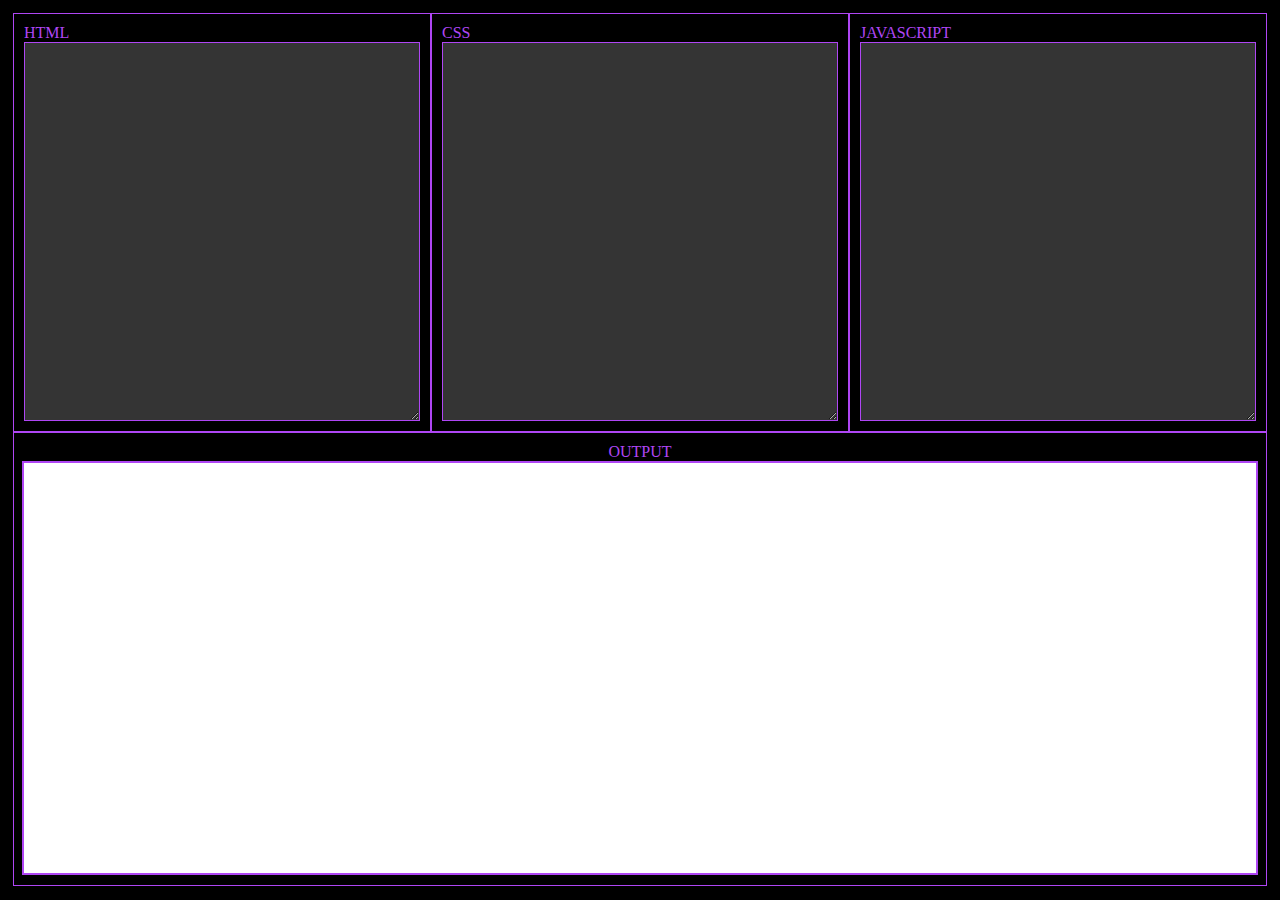
==== sample.html @ ae972f32 "new changes" ====
<!DOCTYPE html>
<html lang="en">

<head>
  <meta charset="UTF-8">
  <meta http-equiv="X-UA-Compatible" content="IE=edge">
  <meta name="viewport" content="width=device-width, initial-scale=1.0">
  <title>all in one</title>
  <style>
    * {
      padding: 0px;
      background-color: black;
    }

    .editor-container {
      display: flex;
      flex-direction: column;
      height: 97vh;
      padding: 5px;
    }

    .editor-body {
      flex: 1;
      display: flex;
      flex-direction: row;
      flex-wrap: wrap;
    }

    .editor-pane {
      flex: 1;
      display: flex;
      flex-direction: column;
      padding: 10px;
      background-color: black;
      border: 1px solid rgb(175, 70, 244);
    }

    .editor-textarea {
      flex: 1;
      background-color: rgb(52, 52, 52);
      color: whitesmoke;
      border: 1px solid rgb(175, 70, 244);
      outline: none;
    }

    .editor-header {
      color: rgb(175, 70, 244);
      font: 10px;
    }

    .output-window {
      height: 48vh;
      border-top: 1px solid #ccc;
      display: flex;
      flex-direction: column;
      justify-content: center;
      align-items: center;
      padding: 10px;
      border: 1px solid rgb(175, 70, 244);
    }

    .output-frame {
      width: 100%;
      height: 100%;
      background-color: white;
      border: 2px solid rgb(175, 70, 244);
      outline: 0;
    }
  </style>
</head>

<body>
  <div class="editor-container">
    <div class="editor-body">
      <div class="editor-pane editor-html">
        <div class="editor-header">HTML</div>
        <textarea class="editor-textarea" id="html-code" onkeyup="run()"></textarea>
      </div>
      <div class="editor-pane editor-css">
        <div class="editor-header">CSS</div>
        <textarea class="editor-textarea" id="css-code" onkeyup="run()"></textarea>
      </div>
      <div class="editor-pane editor-js">
        <div class="editor-header">JAVASCRIPT</div>
        <textarea class="editor-textarea" id="js-code" onkeyup="run()"></textarea>
      </div>
    </div>
    <div class="output-window">
      <div class="editor-header">OUTPUT</div>
      <iframe class="output-frame" id="output"></iframe>
    </div>
    <script>

      function run() {
        let htmlcode = document.getElementById("html-code").value;
        let csscode = document.getElementById("css-code").value;
        let jscode = document.getElementById("js-code").value;
        let output = document.getElementById("output");

        output.contentDocument.body.innerHTML = htmlcode + "<style>" + csscode + "<style>";

        output.contentWindow.eval(jscode);
      }

    </script>

</body>

</html>
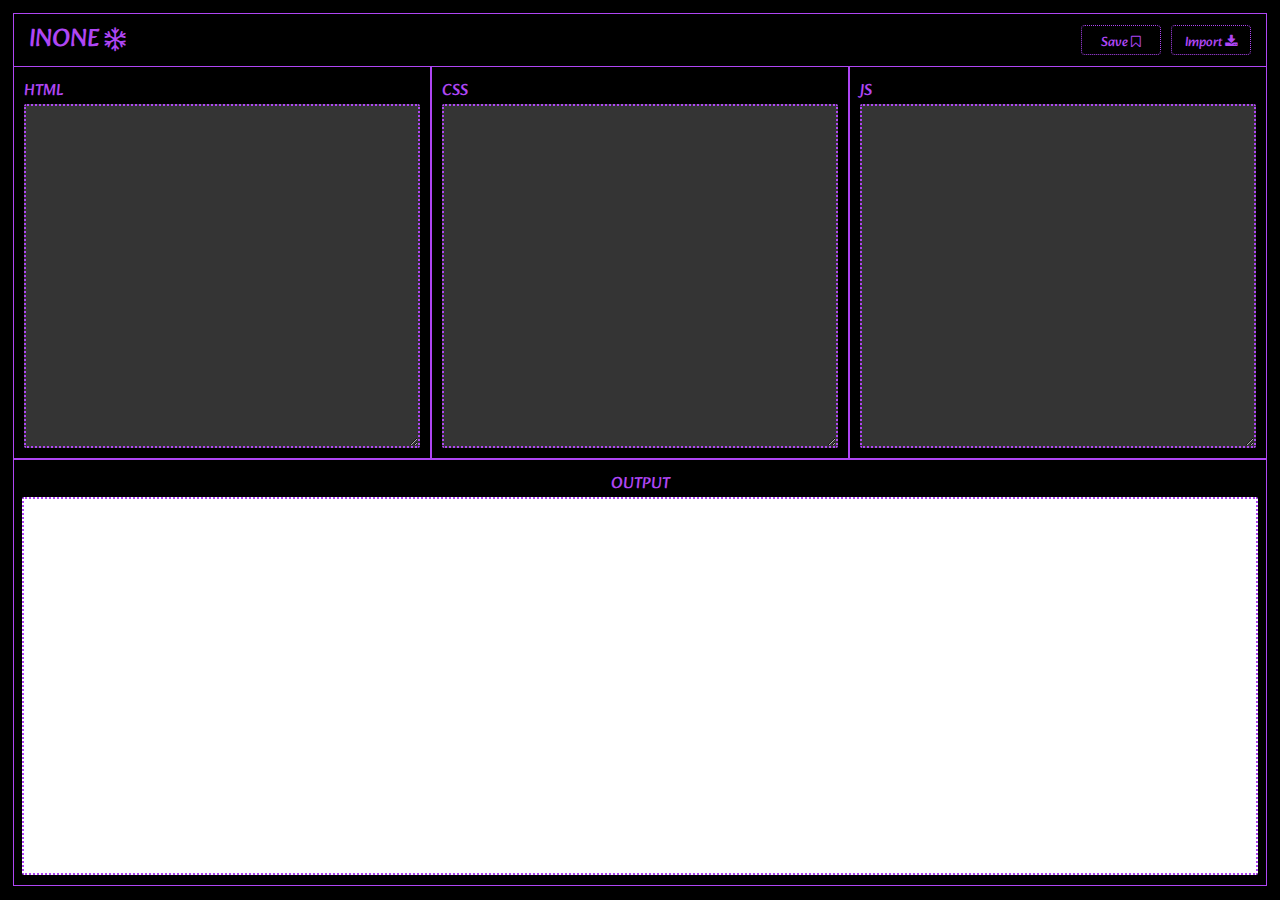
==== commit b3a80a92: "just done with the some icons" ====
--- a/sample.html
+++ b/sample.html
@@ -5,7 +5,11 @@
   <meta charset="UTF-8">
   <meta http-equiv="X-UA-Compatible" content="IE=edge">
   <meta name="viewport" content="width=device-width, initial-scale=1.0">
-  <title>all in one</title>
+  <link rel="stylesheet" href="https://fonts.googleapis.com/css?family=Tangerine">
+  <link rel="preconnect" href="https://fonts.googleapis.com">
+  <link rel="preconnect" href="https://fonts.gstatic.com" crossorigin>
+  <link href="https://fonts.googleapis.com/css2?family=Alkatra&display=swap" rel="stylesheet">
+  <link rel="stylesheet" href="https://cdnjs.cloudflare.com/ajax/libs/font-awesome/4.7.0/css/font-awesome.min.css">
   <style>
     * {
       padding: 0px;
@@ -39,17 +43,33 @@
       flex: 1;
       background-color: rgb(52, 52, 52);
       color: whitesmoke;
-      border: 1px solid rgb(175, 70, 244);
+      border: 2px dotted rgb(175, 70, 244);
       outline: none;
+      border-radius: 2px;
+      transition: all 0.5s;
+      padding: 5px;
+    }
+
+    .editor-textarea:hover {
+      border: solid rgb(219, 165, 255) 2px;
+      margin: -2px;
+      box-shadow: 1px 1px 5px 1px rgb(175, 70, 244);
+    }
+
+    editor-textarea:active {
+      border: solid rgb(219, 165, 255) 2px;
+      margin: -2px;
+      box-shadow: 1px 1px 5px 1px rgb(175, 70, 244);
     }
 
     .editor-header {
       color: rgb(175, 70, 244);
       font: 10px;
+      font-family: 'Alkatra', cursive;
     }
 
     .output-window {
-      height: 48vh;
+      height: 45vh;
       border-top: 1px solid #ccc;
       display: flex;
       flex-direction: column;
@@ -63,14 +83,84 @@
       width: 100%;
       height: 100%;
       background-color: white;
-      border: 2px solid rgb(175, 70, 244);
+      border: 2px dotted rgb(175, 70, 244);
       outline: 0;
-    }
+      border-radius: 2px;
+    }
+
+    .save-on {
+      background-color: none;
+      color: rgb(175, 70, 244);
+      padding: 5px;
+      border-radius: 4px;
+      border: 1.8px dotted rgb(175, 70, 244);
+      transition: all 0.5s;
+      height: 30px;
+      width: 80px;
+    }
+
+    .save-on:hover {
+      color: rgb(219, 165, 255);
+      background-color: black;
+      border: solid rgb(219, 165, 255) 1px;
+      transform: translateX(-6px);
+      box-shadow: 1px 1px 5px 1px rgb(175, 70, 244);
+    }
+
+    .nav {
+      display: flex;
+      flex-direction: row;
+      justify-content: center;
+      align-items: center;
+      padding: 5px;
+      border: solid rgb(175, 70, 244) 1px;
+      border-bottom: none;
+    }
+
+    .nav_name {
+      display: flex;
+      flex-direction: row;
+      flex: 1;
+      color: rgb(175, 70, 244);
+      padding-left: 10px;
+      font-family: 'Alkatra', cursive;
+      font-size: 25px;
+    }
+
+    button {
+      margin-right: 10px;
+      font-family: 'Alkatra', cursive;
+    }
+
+
+
+
+    /*
+  UL {
+  display: flex;
+  flex: 1;
+  flex-direction: row;
+  }
+
+  ul li {
+  flex: 1;
+  display: inline-block;
+  flex-direction: row;
+  }
+  */
   </style>
 </head>
 
 <body>
   <div class="editor-container">
+    <div class="nav">
+      <div class="nav_name">INONE <i class="fa fa-snowflake-o"
+          style="font-size:24px ;color: rgb(175, 70, 244);padding-bottom: 0%; margin-top: 8px;margin-left: 5px;"></i>
+      </div>
+      <button class="save-on">Save <i class="fa fa-bookmark-o"></i></button>
+      <button class="save-on">
+        Import <i class="fa fa-download"></i></button>
+    </div>
     <div class="editor-body">
       <div class="editor-pane editor-html">
         <div class="editor-header">HTML</div>
@@ -81,7 +171,7 @@
         <textarea class="editor-textarea" id="css-code" onkeyup="run()"></textarea>
       </div>
       <div class="editor-pane editor-js">
-        <div class="editor-header">JAVASCRIPT</div>
+        <div class="editor-header">JS</div>
         <textarea class="editor-textarea" id="js-code" onkeyup="run()"></textarea>
       </div>
     </div>
@@ -90,18 +180,39 @@
       <iframe class="output-frame" id="output"></iframe>
     </div>
     <script>
-
       function run() {
         let htmlcode = document.getElementById("html-code").value;
         let csscode = document.getElementById("css-code").value;
         let jscode = document.getElementById("js-code").value;
         let output = document.getElementById("output");
-
         output.contentDocument.body.innerHTML = htmlcode + "<style>" + csscode + "<style>";
-
         output.contentWindow.eval(jscode);
       }
-
+      function saveTextAsFile() {
+        var ids = ["html-code", "css-code", "js-code"];
+        var elements = [];
+        for (var i = 0; i < ids.length; i++) {
+          var textToWrite = document.getElementById(ids[i]).value;
+          var textFileAsBlob = new Blob([textToWrite], { type: "text/plain" });
+          var fileNameToSaveAs = "myNewFile.txt";
+
+          var downloadLink = document.createElement("a");
+          downloadLink.download = fileNameToSaveAs;
+          downloadLink.innerHTML = "Download File";
+          if (window.webkitURL != null) {
+            // Chrome allows the link to be clicked without actually adding it to the DOM.
+            downloadLink.href = window.webkitURL.createObjectURL(textFileAsBlob);
+          } else {
+            // Firefox requires the link to be added to the DOM before it can be clicked.
+            downloadLink.href = window.URL.createObjectURL(textFileAsBlob);
+            downloadLink.onclick = destroyClickedElement;
+            downloadLink.style.display = "none";
+            document.body.appendChild(downloadLink);
+          }
+
+          downloadLink.click();
+        }
+      }
     </script>
 
 </body>
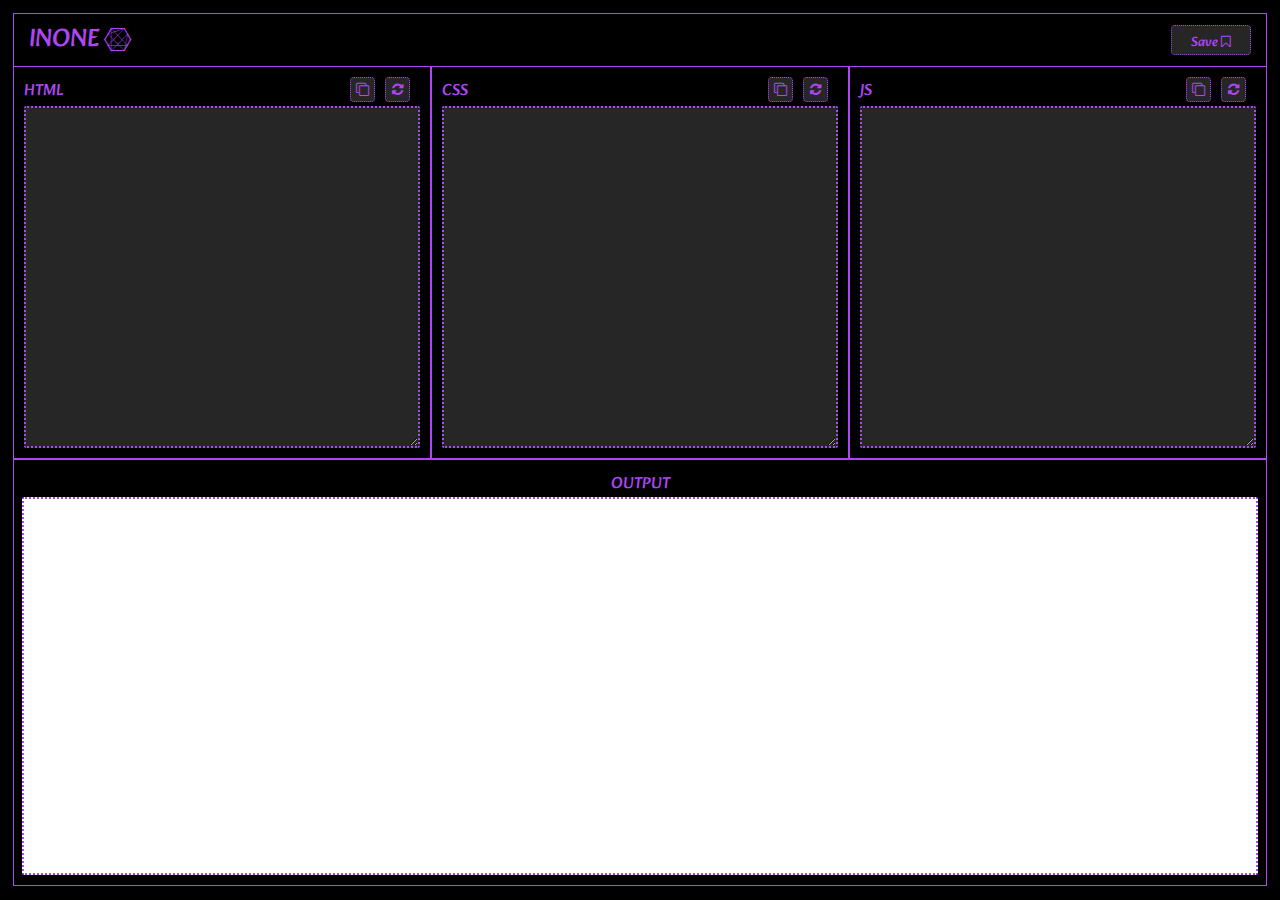
==== commit e075c427: "attaching refreashing function" ====
--- a/sample.html
+++ b/sample.html
@@ -41,31 +41,35 @@
 
     .editor-textarea {
       flex: 1;
-      background-color: rgb(52, 52, 52);
+      background-color: rgb(39, 38, 38);
       color: whitesmoke;
       border: 2px dotted rgb(175, 70, 244);
       outline: none;
       border-radius: 2px;
       transition: all 0.5s;
       padding: 5px;
+      margin-top: 2px;
     }
 
     .editor-textarea:hover {
       border: solid rgb(219, 165, 255) 2px;
-      margin: -2px;
+      margin: -1px;
       box-shadow: 1px 1px 5px 1px rgb(175, 70, 244);
     }
 
-    editor-textarea:active {
+    .editor-textarea:active {
       border: solid rgb(219, 165, 255) 2px;
-      margin: -2px;
+      margin: -1px;
       box-shadow: 1px 1px 5px 1px rgb(175, 70, 244);
     }
 
     .editor-header {
+      display: flex;
+      flex-direction: row;
       color: rgb(175, 70, 244);
       font: 10px;
       font-family: 'Alkatra', cursive;
+
     }
 
     .output-window {
@@ -89,7 +93,7 @@
     }
 
     .save-on {
-      background-color: none;
+      background-color: rgb(39, 38, 38);
       color: rgb(175, 70, 244);
       padding: 5px;
       border-radius: 4px;
@@ -101,7 +105,6 @@
 
     .save-on:hover {
       color: rgb(219, 165, 255);
-      background-color: black;
       border: solid rgb(219, 165, 255) 1px;
       transform: translateX(-6px);
       box-shadow: 1px 1px 5px 1px rgb(175, 70, 244);
@@ -130,8 +133,30 @@
     button {
       margin-right: 10px;
       font-family: 'Alkatra', cursive;
-    }
-
+      padding-top: 1px;
+    }
+
+    .box {
+      background-color: rgb(39, 38, 38);
+      color: rgb(175, 70, 244);
+      padding: 5px;
+      padding-top: 1px;
+      border-radius: 4px;
+      border: 1.5px dotted rgb(175, 70, 244);
+      transition: all 0.5s;
+      height: 25px;
+      width: 25px;
+    }
+
+    .box:hover {
+      border: solid rgb(219, 165, 255) 1px;
+      box-shadow: 1px 1px 2px 0px rgb(175, 70, 244);
+      transform: translateX(-2px);
+    }
+
+    .name {
+      flex: 1;
+    }
 
 
 
@@ -154,24 +179,48 @@
 <body>
   <div class="editor-container">
     <div class="nav">
-      <div class="nav_name">INONE <i class="fa fa-snowflake-o"
+      <div class="nav_name">INONE <i class="fa fa-connectdevelop"
           style="font-size:24px ;color: rgb(175, 70, 244);padding-bottom: 0%; margin-top: 8px;margin-left: 5px;"></i>
       </div>
-      <button class="save-on">Save <i class="fa fa-bookmark-o"></i></button>
-      <button class="save-on">
-        Import <i class="fa fa-download"></i></button>
+      <button class="save-on" onclick="saveTextAsFile()">Save
+        <i class="fa fa-bookmark-o" style="background-color:rgb(39, 38, 38)" ;></i>
+      </button>
     </div>
     <div class="editor-body">
       <div class="editor-pane editor-html">
-        <div class="editor-header">HTML</div>
+        <div class="editor-header">
+          <div class="name">HTML</div>
+          <button class="box" id="myButton" onclick="copyToClipboard1()">
+            <i class="fa fa-clone" style="background-color:rgb(39, 38, 38) ;"></i>
+          </button>
+          <button class="box" onclick="clearTextArea1()">
+            <i class="fa fa-refresh" style="background-color:rgb(39, 38, 38) ;"></i>
+          </button>
+        </div>
         <textarea class="editor-textarea" id="html-code" onkeyup="run()"></textarea>
       </div>
       <div class="editor-pane editor-css">
-        <div class="editor-header">CSS</div>
+        <div class="editor-header">
+          <div class="name">CSS</div>
+          <button class="box" id="myButton" onclick="copyToClipboard2()"">
+            <i class=" fa fa-clone" style="background-color:rgb(39, 38, 38) ;"></i>
+          </button>
+          <button class="box" onclick="clearTextArea2()">
+            <i class="fa fa-refresh" style="background-color:rgb(39, 38, 38); "></i>
+          </button>
+        </div>
         <textarea class="editor-textarea" id="css-code" onkeyup="run()"></textarea>
       </div>
       <div class="editor-pane editor-js">
-        <div class="editor-header">JS</div>
+        <div class="editor-header">
+          <div class="name">JS</div>
+          <button class="box" id="myButton" onclick="copyToClipboard3()">
+            <i class=" fa fa-clone" style="background-color:rgb(39, 38, 38) ;"></i>
+          </button>
+          <button class="box" onclick="clearTextArea3()">
+            <i class="fa fa-refresh" style="background-color:rgb(39, 38, 38) ;"></i>
+          </button>
+        </div>
         <textarea class="editor-textarea" id="js-code" onkeyup="run()"></textarea>
       </div>
     </div>
@@ -200,10 +249,8 @@
           downloadLink.download = fileNameToSaveAs;
           downloadLink.innerHTML = "Download File";
           if (window.webkitURL != null) {
-            // Chrome allows the link to be clicked without actually adding it to the DOM.
             downloadLink.href = window.webkitURL.createObjectURL(textFileAsBlob);
           } else {
-            // Firefox requires the link to be added to the DOM before it can be clicked.
             downloadLink.href = window.URL.createObjectURL(textFileAsBlob);
             downloadLink.onclick = destroyClickedElement;
             downloadLink.style.display = "none";
@@ -213,6 +260,31 @@
           downloadLink.click();
         }
       }
+
+      function copyToClipboard1() {
+        var copyText = document.getElementById("html-code");
+        copyText.select();
+        document.execCommand("copy");
+      }
+      function copyToClipboard2() {
+        var copyText = document.getElementById("css-code");
+        copyText.select();
+        document.execCommand("copy");
+      }
+      function copyToClipboard3() {
+        var copyText = document.getElementById("js-code");
+        copyText.select();
+        document.execCommand("copy");
+      }
+      function clearTextArea1() {
+        document.getElementById("html-code").value = "";
+      }
+      function clearTextArea2() {
+        document.getElementById("css-code").value = "";
+      }
+      function clearTextArea3() {
+        document.getElementById("js-code").value = "";
+      }
     </script>
 
 </body>
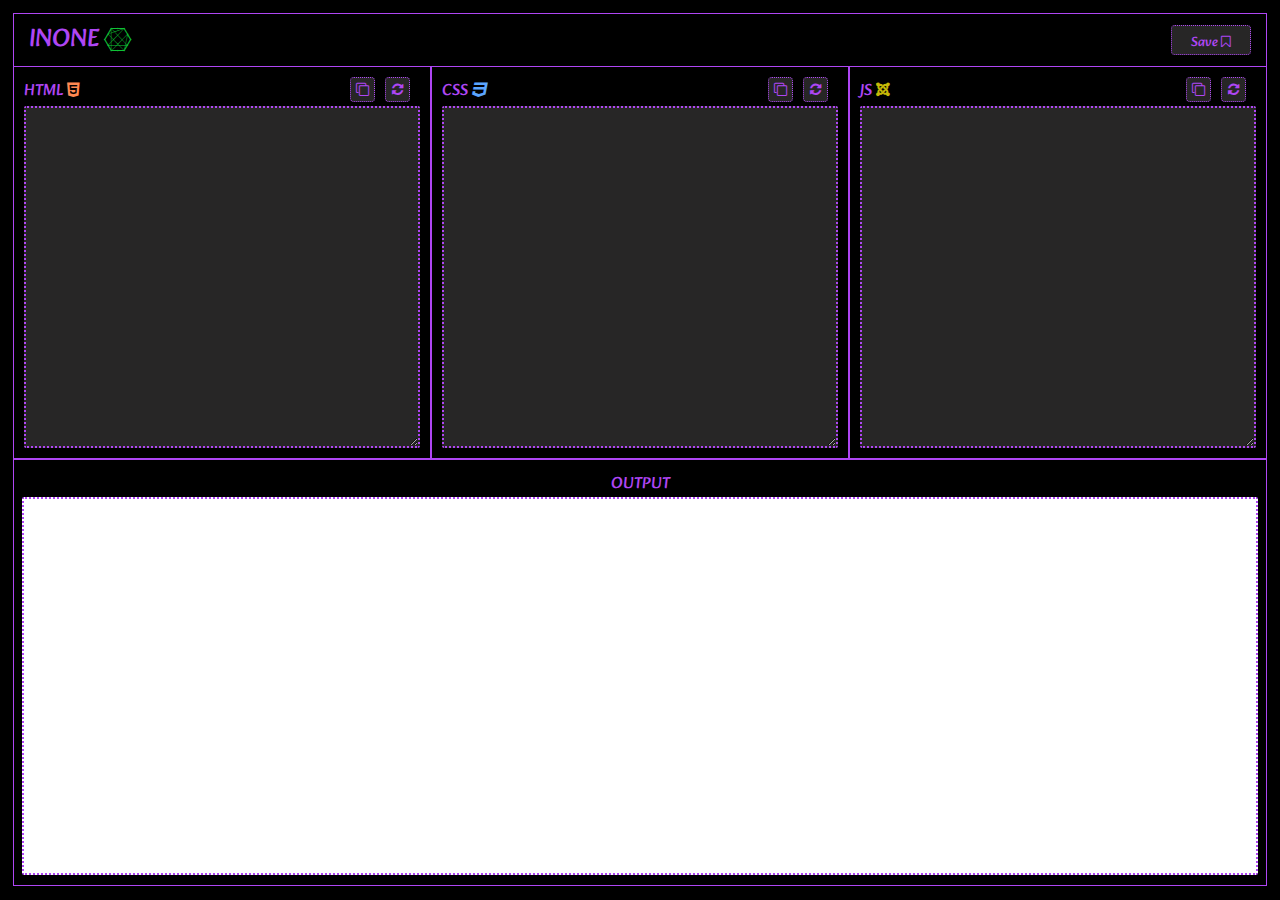
==== commit eaa5cb39: "adding icon color" ====
--- a/sample.html
+++ b/sample.html
@@ -180,7 +180,7 @@
   <div class="editor-container">
     <div class="nav">
       <div class="nav_name">INONE <i class="fa fa-connectdevelop"
-          style="font-size:24px ;color: rgb(175, 70, 244);padding-bottom: 0%; margin-top: 8px;margin-left: 5px;"></i>
+          style="font-size:24px ;color:rgb(15, 193, 54);padding-bottom: 0%; margin-top: 8px;margin-left: 5px;"></i>
       </div>
       <button class="save-on" onclick="saveTextAsFile()">Save
         <i class="fa fa-bookmark-o" style="background-color:rgb(39, 38, 38)" ;></i>
@@ -189,7 +189,7 @@
     <div class="editor-body">
       <div class="editor-pane editor-html">
         <div class="editor-header">
-          <div class="name">HTML</div>
+          <div class="name">HTML <i class="fa fa-html5" style="color:rgb(255, 137, 82) ;"></i></div>
           <button class="box" id="myButton" onclick="copyToClipboard1()">
             <i class="fa fa-clone" style="background-color:rgb(39, 38, 38) ;"></i>
           </button>
@@ -201,7 +201,7 @@
       </div>
       <div class="editor-pane editor-css">
         <div class="editor-header">
-          <div class="name">CSS</div>
+          <div class="name">CSS <i class="fa fa-css3" style="color:rgb(91, 165, 255) ;"></i></div>
           <button class="box" id="myButton" onclick="copyToClipboard2()"">
             <i class=" fa fa-clone" style="background-color:rgb(39, 38, 38) ;"></i>
           </button>
@@ -213,8 +213,8 @@
       </div>
       <div class="editor-pane editor-js">
         <div class="editor-header">
-          <div class="name">JS</div>
-          <button class="box" id="myButton" onclick="copyToClipboard3()">
+          <div class="name">JS <i class="fa fa-joomla" style="color:rgb(197, 184, 7) ;font-weight: 0.5px;"></i></div>
+          <button class=" box" id="myButton" onclick="copyToClipboard3()">
             <i class=" fa fa-clone" style="background-color:rgb(39, 38, 38) ;"></i>
           </button>
           <button class="box" onclick="clearTextArea3()">
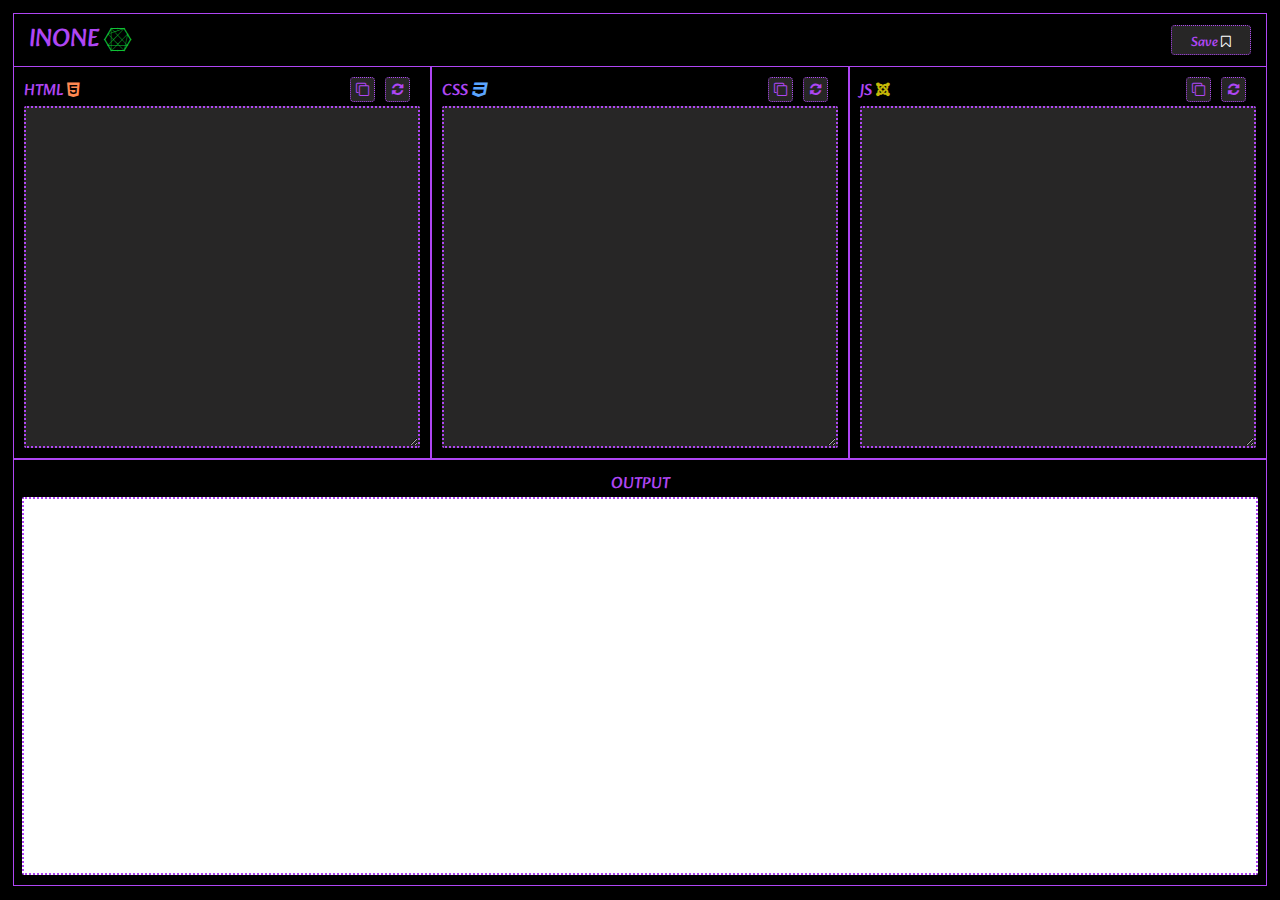
==== commit 28eaf733: "add zip file format" ====
--- a/sample.html
+++ b/sample.html
@@ -177,115 +177,117 @@
 </head>
 
 <body>
-  <div class="editor-container">
-    <div class="nav">
-      <div class="nav_name">INONE <i class="fa fa-connectdevelop"
-          style="font-size:24px ;color:rgb(15, 193, 54);padding-bottom: 0%; margin-top: 8px;margin-left: 5px;"></i>
+  <form method="post" action="download.php">
+    <div class="editor-container">
+      <div class="nav">
+        <div class="nav_name">INONE <i class="fa fa-connectdevelop"
+            style="font-size:24px ;color:rgb(15, 193, 54);padding-bottom: 0%; margin-top: 8px;margin-left: 5px;"></i>
+        </div>
+        <button class="save-on" name="download">Save
+          <i class="fa fa-bookmark-o" style="background-color:rgb(39, 38, 38);color:rgb(255, 255, 255) ;" ;></i>
+        </button>
       </div>
-      <button class="save-on" onclick="saveTextAsFile()">Save
-        <i class="fa fa-bookmark-o" style="background-color:rgb(39, 38, 38)" ;></i>
-      </button>
-    </div>
-    <div class="editor-body">
-      <div class="editor-pane editor-html">
-        <div class="editor-header">
-          <div class="name">HTML <i class="fa fa-html5" style="color:rgb(255, 137, 82) ;"></i></div>
-          <button class="box" id="myButton" onclick="copyToClipboard1()">
-            <i class="fa fa-clone" style="background-color:rgb(39, 38, 38) ;"></i>
-          </button>
-          <button class="box" onclick="clearTextArea1()">
-            <i class="fa fa-refresh" style="background-color:rgb(39, 38, 38) ;"></i>
-          </button>
-        </div>
-        <textarea class="editor-textarea" id="html-code" onkeyup="run()"></textarea>
+      <div class="editor-body">
+        <div class="editor-pane editor-html">
+          <div class="editor-header">
+            <div class="name">HTML <i class="fa fa-html5" style="color:rgb(255, 137, 82) ;"></i></div>
+            <button class="box" id="myButton" onclick="copyToClipboard1()">
+              <i class="fa fa-clone" style="background-color:rgb(39, 38, 38) ;"></i>
+            </button>
+            <button class="box" onclick="clearTextArea1()">
+              <i class="fa fa-refresh" style="background-color:rgb(39, 38, 38) ;"></i>
+            </button>
+          </div>
+          <textarea class="editor-textarea" name="textarea1" id="html-code" onkeyup="run()"></textarea>
+        </div>
+        <div class="editor-pane editor-css">
+          <div class="editor-header">
+            <div class="name">CSS <i class="fa fa-css3" style="color:rgb(91, 165, 255) ;"></i></div>
+            <button class="box" id="myButton" onclick="copyToClipboard2()"">
+            <i class=" fa fa-clone" style="background-color:rgb(39, 38, 38) ;"></i>
+            </button>
+            <button class="box" onclick="clearTextArea2()">
+              <i class="fa fa-refresh" style="background-color:rgb(39, 38, 38); "></i>
+            </button>
+          </div>
+          <textarea class="editor-textarea" name="textarea2" id="css-code" onkeyup="run()"></textarea>
+        </div>
+        <div class="editor-pane editor-js">
+          <div class="editor-header">
+            <div class="name">JS <i class="fa fa-joomla" style="color:rgb(197, 184, 7) ;font-weight: 0.5px;"></i></div>
+            <button class=" box" id="myButton" onclick="copyToClipboard3()">
+              <i class=" fa fa-clone" style="background-color:rgb(39, 38, 38) ;"></i>
+            </button>
+            <button class="box" onclick="clearTextArea3()">
+              <i class="fa fa-refresh" style="background-color:rgb(39, 38, 38) ;"></i>
+            </button>
+          </div>
+          <textarea class="editor-textarea" name="textarea3" id="js-code" onkeyup="run()"></textarea>
+        </div>
       </div>
-      <div class="editor-pane editor-css">
-        <div class="editor-header">
-          <div class="name">CSS <i class="fa fa-css3" style="color:rgb(91, 165, 255) ;"></i></div>
-          <button class="box" id="myButton" onclick="copyToClipboard2()"">
-            <i class=" fa fa-clone" style="background-color:rgb(39, 38, 38) ;"></i>
-          </button>
-          <button class="box" onclick="clearTextArea2()">
-            <i class="fa fa-refresh" style="background-color:rgb(39, 38, 38); "></i>
-          </button>
-        </div>
-        <textarea class="editor-textarea" id="css-code" onkeyup="run()"></textarea>
-      </div>
-      <div class="editor-pane editor-js">
-        <div class="editor-header">
-          <div class="name">JS <i class="fa fa-joomla" style="color:rgb(197, 184, 7) ;font-weight: 0.5px;"></i></div>
-          <button class=" box" id="myButton" onclick="copyToClipboard3()">
-            <i class=" fa fa-clone" style="background-color:rgb(39, 38, 38) ;"></i>
-          </button>
-          <button class="box" onclick="clearTextArea3()">
-            <i class="fa fa-refresh" style="background-color:rgb(39, 38, 38) ;"></i>
-          </button>
-        </div>
-        <textarea class="editor-textarea" id="js-code" onkeyup="run()"></textarea>
-      </div>
-    </div>
-    <div class="output-window">
-      <div class="editor-header">OUTPUT</div>
-      <iframe class="output-frame" id="output"></iframe>
-    </div>
-    <script>
-      function run() {
-        let htmlcode = document.getElementById("html-code").value;
-        let csscode = document.getElementById("css-code").value;
-        let jscode = document.getElementById("js-code").value;
-        let output = document.getElementById("output");
-        output.contentDocument.body.innerHTML = htmlcode + "<style>" + csscode + "<style>";
-        output.contentWindow.eval(jscode);
+  </form>
+  <div class="output-window">
+    <div class="editor-header">OUTPUT</div>
+    <iframe class="output-frame" id="output"></iframe>
+  </div>
+  <script>
+    function run() {
+      let htmlcode = document.getElementById("html-code").value;
+      let csscode = document.getElementById("css-code").value;
+      let jscode = document.getElementById("js-code").value;
+      let output = document.getElementById("output");
+      output.contentDocument.body.innerHTML = htmlcode + "<style>" + csscode + "<style>";
+      output.contentWindow.eval(jscode);
+    }
+    function saveTextAsFile() {
+      var ids = ["html-code", "css-code", "js-code"];
+      var elements = [];
+      for (var i = 0; i < ids.length; i++) {
+        var textToWrite = document.getElementById(ids[i]).value;
+        var textFileAsBlob = new Blob([textToWrite], { type: "text/plain" });
+        var fileNameToSaveAs = "myNewFile.txt";
+
+        var downloadLink = document.createElement("a");
+        downloadLink.download = fileNameToSaveAs;
+        downloadLink.innerHTML = "Download File";
+        if (window.webkitURL != null) {
+          downloadLink.href = window.webkitURL.createObjectURL(textFileAsBlob);
+        } else {
+          downloadLink.href = window.URL.createObjectURL(textFileAsBlob);
+          downloadLink.onclick = destroyClickedElement;
+          downloadLink.style.display = "none";
+          document.body.appendChild(downloadLink);
+        }
+
+        downloadLink.click();
       }
-      function saveTextAsFile() {
-        var ids = ["html-code", "css-code", "js-code"];
-        var elements = [];
-        for (var i = 0; i < ids.length; i++) {
-          var textToWrite = document.getElementById(ids[i]).value;
-          var textFileAsBlob = new Blob([textToWrite], { type: "text/plain" });
-          var fileNameToSaveAs = "myNewFile.txt";
-
-          var downloadLink = document.createElement("a");
-          downloadLink.download = fileNameToSaveAs;
-          downloadLink.innerHTML = "Download File";
-          if (window.webkitURL != null) {
-            downloadLink.href = window.webkitURL.createObjectURL(textFileAsBlob);
-          } else {
-            downloadLink.href = window.URL.createObjectURL(textFileAsBlob);
-            downloadLink.onclick = destroyClickedElement;
-            downloadLink.style.display = "none";
-            document.body.appendChild(downloadLink);
-          }
-
-          downloadLink.click();
-        }
-      }
-
-      function copyToClipboard1() {
-        var copyText = document.getElementById("html-code");
-        copyText.select();
-        document.execCommand("copy");
-      }
-      function copyToClipboard2() {
-        var copyText = document.getElementById("css-code");
-        copyText.select();
-        document.execCommand("copy");
-      }
-      function copyToClipboard3() {
-        var copyText = document.getElementById("js-code");
-        copyText.select();
-        document.execCommand("copy");
-      }
-      function clearTextArea1() {
-        document.getElementById("html-code").value = "";
-      }
-      function clearTextArea2() {
-        document.getElementById("css-code").value = "";
-      }
-      function clearTextArea3() {
-        document.getElementById("js-code").value = "";
-      }
-    </script>
+    }
+
+    function copyToClipboard1() {
+      var copyText = document.getElementById("html-code");
+      copyText.select();
+      document.execCommand("copy");
+    }
+    function copyToClipboard2() {
+      var copyText = document.getElementById("css-code");
+      copyText.select();
+      document.execCommand("copy");
+    }
+    function copyToClipboard3() {
+      var copyText = document.getElementById("js-code");
+      copyText.select();
+      document.execCommand("copy");
+    }
+    function clearTextArea1() {
+      document.getElementById("html-code").value = "";
+    }
+    function clearTextArea2() {
+      document.getElementById("css-code").value = "";
+    }
+    function clearTextArea3() {
+      document.getElementById("js-code").value = "";
+    }
+  </script>
 
 </body>
 
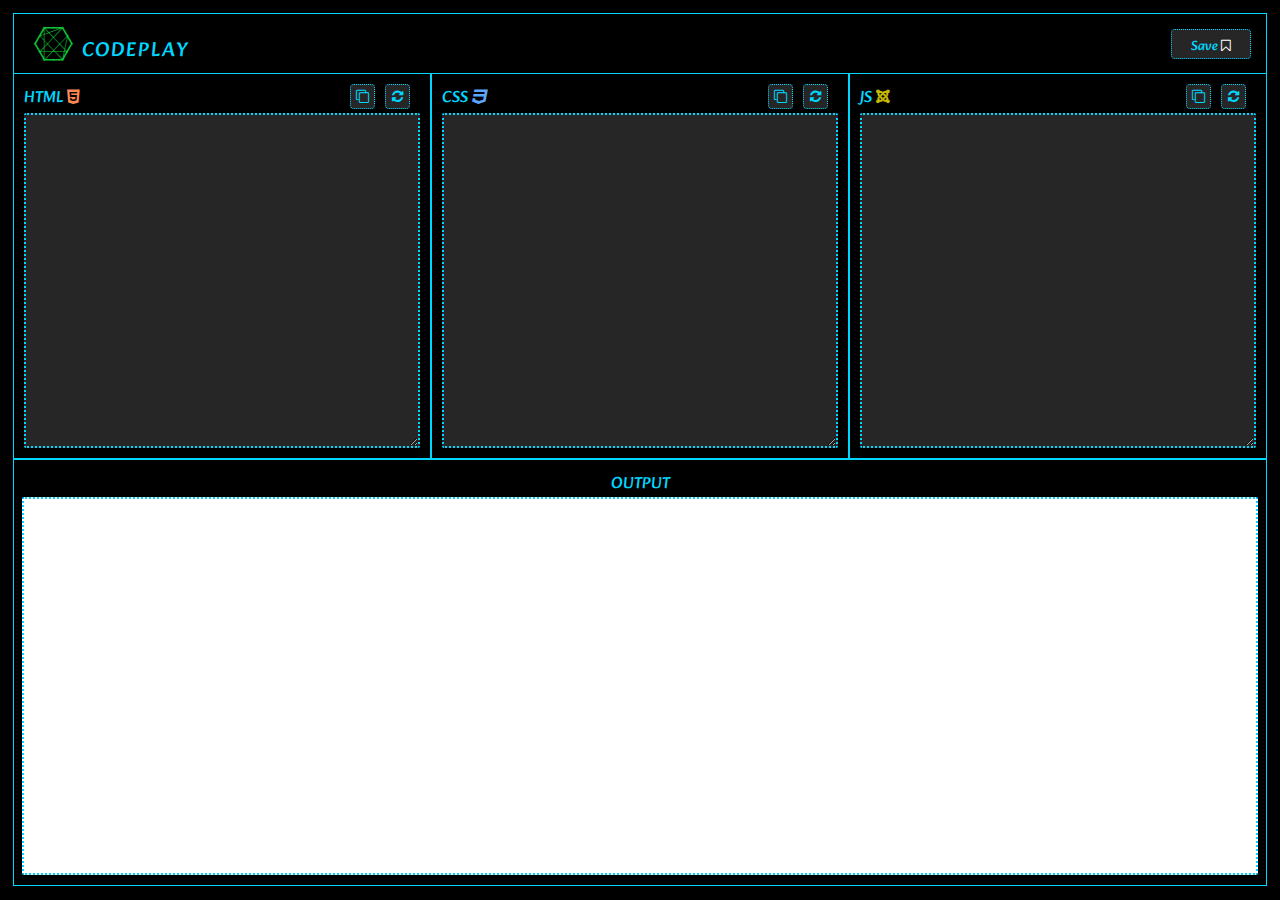
==== commit bba2ad70: "adding home page for the codeplay which is responsive" ====
--- a/sample.html
+++ b/sample.html
@@ -36,14 +36,14 @@
       flex-direction: column;
       padding: 10px;
       background-color: black;
-      border: 1px solid rgb(175, 70, 244);
+      border: solid 0.1px rgb(0, 215, 255);
     }
 
     .editor-textarea {
       flex: 1;
       background-color: rgb(39, 38, 38);
       color: whitesmoke;
-      border: 2px dotted rgb(175, 70, 244);
+      border: 2px dotted rgb(0, 215, 255);
       outline: none;
       border-radius: 2px;
       transition: all 0.5s;
@@ -52,21 +52,21 @@
     }
 
     .editor-textarea:hover {
-      border: solid rgb(219, 165, 255) 2px;
+      border: solid rgb(0, 215, 255) 2px;
       margin: -1px;
-      box-shadow: 1px 1px 5px 1px rgb(175, 70, 244);
+      box-shadow: 1px 1px 5px 1px rgb(0, 215, 255);
     }
 
     .editor-textarea:active {
-      border: solid rgb(219, 165, 255) 2px;
+      border: solid rgb(0, 215, 255) 2px;
       margin: -1px;
-      box-shadow: 1px 1px 5px 1px rgb(175, 70, 244);
+      box-shadow: 1px 1px 5px 1px rgb(0, 215, 255);
     }
 
     .editor-header {
       display: flex;
       flex-direction: row;
-      color: rgb(175, 70, 244);
+      color: rgb(0, 215, 255);
       font: 10px;
       font-family: 'Alkatra', cursive;
 
@@ -80,34 +80,34 @@
       justify-content: center;
       align-items: center;
       padding: 10px;
-      border: 1px solid rgb(175, 70, 244);
+      border: 1px solid rgb(0, 215, 255);
     }
 
     .output-frame {
       width: 100%;
       height: 100%;
       background-color: white;
-      border: 2px dotted rgb(175, 70, 244);
+      border: 2px dotted rgb(0, 215, 255);
       outline: 0;
       border-radius: 2px;
     }
 
     .save-on {
       background-color: rgb(39, 38, 38);
-      color: rgb(175, 70, 244);
+      color: rgb(0, 215, 255);
       padding: 5px;
       border-radius: 4px;
-      border: 1.8px dotted rgb(175, 70, 244);
+      border: 1.8px dotted rgb(0, 215, 255);
       transition: all 0.5s;
       height: 30px;
       width: 80px;
     }
 
     .save-on:hover {
-      color: rgb(219, 165, 255);
-      border: solid rgb(219, 165, 255) 1px;
+      color: rgb(0, 215, 255);
+      border: solid rgb(0, 215, 255) 1px;
       transform: translateX(-6px);
-      box-shadow: 1px 1px 5px 1px rgb(175, 70, 244);
+      box-shadow: 1px 1px 5px 1px rgb(0, 215, 255);
     }
 
     .nav {
@@ -116,7 +116,7 @@
       justify-content: center;
       align-items: center;
       padding: 5px;
-      border: solid rgb(175, 70, 244) 1px;
+      border: solid rgb(0, 215, 255) 1px;
       border-bottom: none;
     }
 
@@ -124,10 +124,12 @@
       display: flex;
       flex-direction: row;
       flex: 1;
-      color: rgb(175, 70, 244);
+      color: rgb(0, 215, 255);
       padding-left: 10px;
       font-family: 'Alkatra', cursive;
-      font-size: 25px;
+      font-size: 20px;
+      letter-spacing: 2px;
+
     }
 
     button {
@@ -138,19 +140,19 @@
 
     .box {
       background-color: rgb(39, 38, 38);
-      color: rgb(175, 70, 244);
+      color: rgb(0, 215, 255);
       padding: 5px;
       padding-top: 1px;
       border-radius: 4px;
-      border: 1.5px dotted rgb(175, 70, 244);
+      border: 1.5px dotted rgb(0, 215, 255);
       transition: all 0.5s;
       height: 25px;
       width: 25px;
     }
 
     .box:hover {
-      border: solid rgb(219, 165, 255) 1px;
-      box-shadow: 1px 1px 2px 0px rgb(175, 70, 244);
+      border: solid rgb(0, 170, 255) 1px;
+      box-shadow: 1px 1px 2px 0px rgb(0, 136, 255);
       transform: translateX(-2px);
     }
 
@@ -158,7 +160,11 @@
       flex: 1;
     }
 
-
+    .nav a {
+      text-decoration: none;
+      color: rgb(0, 215, 255);
+
+    }
 
     /*
   UL {
@@ -180,51 +186,54 @@
   <form method="post" action="download.php">
     <div class="editor-container">
       <div class="nav">
-        <div class="nav_name">INONE <i class="fa fa-connectdevelop"
-            style="font-size:24px ;color:rgb(15, 193, 54);padding-bottom: 0%; margin-top: 8px;margin-left: 5px;"></i>
+        <a href="index.html">
+          <div class="nav_name"> <i class="fa fa-connectdevelop"
+              style="font-size:34px ;color:rgb(15, 193, 54);padding-bottom: 0%; margin-top: 8px;margin-left: 5px;"></i>
+            CODEPLAY
+        </a>
+      </div>
+      <button class="save-on" name="download">Save
+        <i class="fa fa-bookmark-o" style="background-color:rgb(39, 38, 38);color:rgb(255, 255, 255) ;" ;></i>
+      </button>
+    </div>
+    <div class="editor-body">
+      <div class="editor-pane editor-html">
+        <div class="editor-header">
+          <div class="name">HTML <i class="fa fa-html5" style="color:rgb(255, 137, 82) ;"></i></div>
+          <button class="box" id="myButton" onclick="copyToClipboard1()">
+            <i class="fa fa-clone" style="background-color:rgb(39, 38, 38) ;"></i>
+          </button>
+          <button class="box" onclick="clearTextArea1()">
+            <i class="fa fa-refresh" style="background-color:rgb(39, 38, 38) ;"></i>
+          </button>
         </div>
-        <button class="save-on" name="download">Save
-          <i class="fa fa-bookmark-o" style="background-color:rgb(39, 38, 38);color:rgb(255, 255, 255) ;" ;></i>
-        </button>
+        <textarea class="editor-textarea" name="textarea1" id="html-code" onkeyup="run()"></textarea>
       </div>
-      <div class="editor-body">
-        <div class="editor-pane editor-html">
-          <div class="editor-header">
-            <div class="name">HTML <i class="fa fa-html5" style="color:rgb(255, 137, 82) ;"></i></div>
-            <button class="box" id="myButton" onclick="copyToClipboard1()">
-              <i class="fa fa-clone" style="background-color:rgb(39, 38, 38) ;"></i>
-            </button>
-            <button class="box" onclick="clearTextArea1()">
-              <i class="fa fa-refresh" style="background-color:rgb(39, 38, 38) ;"></i>
-            </button>
-          </div>
-          <textarea class="editor-textarea" name="textarea1" id="html-code" onkeyup="run()"></textarea>
+      <div class="editor-pane editor-css">
+        <div class="editor-header">
+          <div class="name">CSS <i class="fa fa-css3" style="color:rgb(91, 165, 255) ;"></i></div>
+          <button class="box" id="myButton" onclick="copyToClipboard2()"">
+            <i class=" fa fa-clone" style="background-color:rgb(39, 38, 38) ;"></i>
+          </button>
+          <button class="box" onclick="clearTextArea2()">
+            <i class="fa fa-refresh" style="background-color:rgb(39, 38, 38); "></i>
+          </button>
         </div>
-        <div class="editor-pane editor-css">
-          <div class="editor-header">
-            <div class="name">CSS <i class="fa fa-css3" style="color:rgb(91, 165, 255) ;"></i></div>
-            <button class="box" id="myButton" onclick="copyToClipboard2()"">
+        <textarea class="editor-textarea" name="textarea2" id="css-code" onkeyup="run()"></textarea>
+      </div>
+      <div class="editor-pane editor-js">
+        <div class="editor-header">
+          <div class="name">JS <i class="fa fa-joomla" style="color:rgb(197, 184, 7) ;font-weight: 0.5px;"></i></div>
+          <button class=" box" id="myButton" onclick="copyToClipboard3()">
             <i class=" fa fa-clone" style="background-color:rgb(39, 38, 38) ;"></i>
-            </button>
-            <button class="box" onclick="clearTextArea2()">
-              <i class="fa fa-refresh" style="background-color:rgb(39, 38, 38); "></i>
-            </button>
-          </div>
-          <textarea class="editor-textarea" name="textarea2" id="css-code" onkeyup="run()"></textarea>
+          </button>
+          <button class="box" onclick="clearTextArea3()">
+            <i class="fa fa-refresh" style="background-color:rgb(39, 38, 38) ;"></i>
+          </button>
         </div>
-        <div class="editor-pane editor-js">
-          <div class="editor-header">
-            <div class="name">JS <i class="fa fa-joomla" style="color:rgb(197, 184, 7) ;font-weight: 0.5px;"></i></div>
-            <button class=" box" id="myButton" onclick="copyToClipboard3()">
-              <i class=" fa fa-clone" style="background-color:rgb(39, 38, 38) ;"></i>
-            </button>
-            <button class="box" onclick="clearTextArea3()">
-              <i class="fa fa-refresh" style="background-color:rgb(39, 38, 38) ;"></i>
-            </button>
-          </div>
-          <textarea class="editor-textarea" name="textarea3" id="js-code" onkeyup="run()"></textarea>
-        </div>
+        <textarea class="editor-textarea" name="textarea3" id="js-code" onkeyup="run()"></textarea>
       </div>
+    </div>
   </form>
   <div class="output-window">
     <div class="editor-header">OUTPUT</div>
